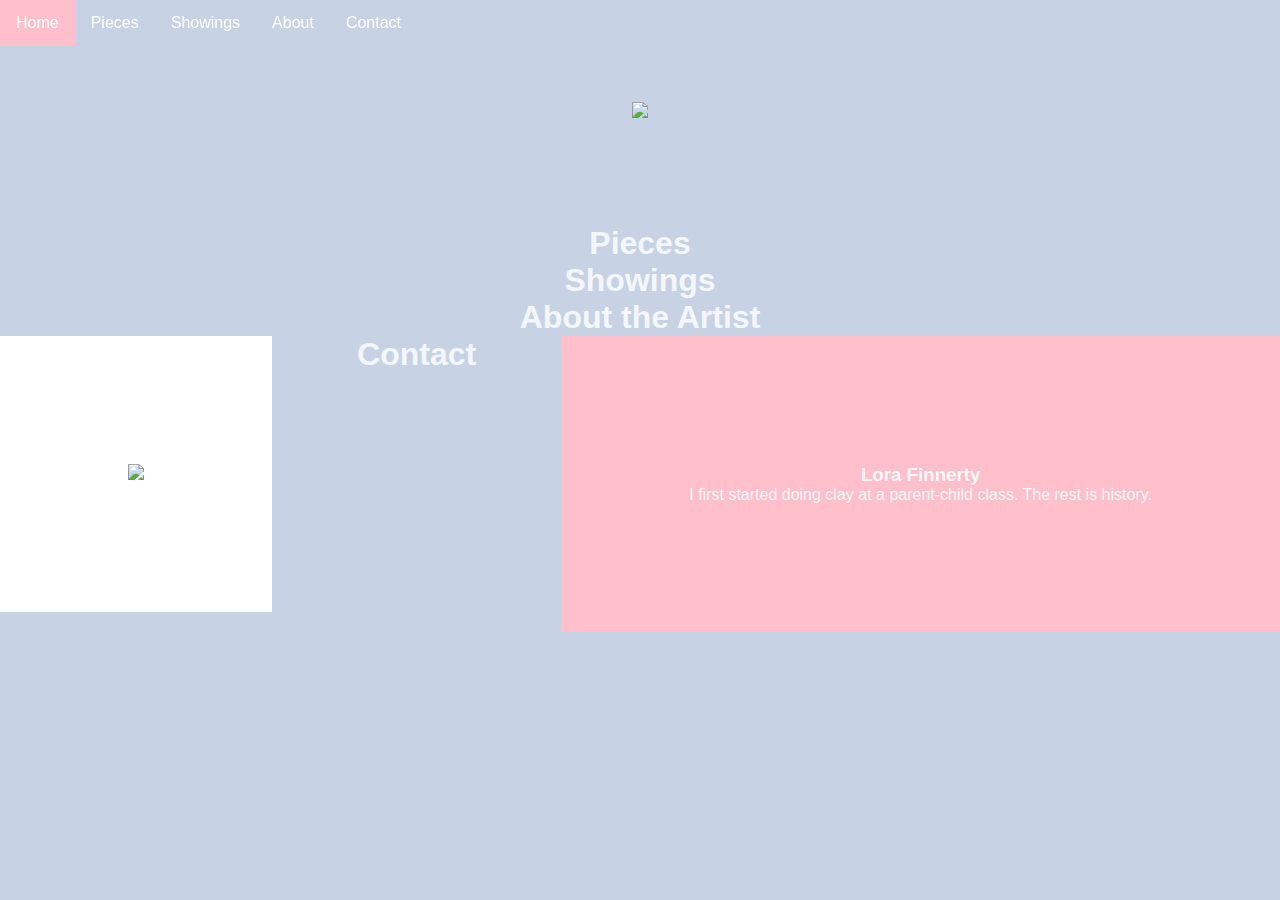
==== templates/index.html @ 5cc64b66 "updated to one webpage" ====
<!DOCTYPE html>
<html lang="en">
<head>
    <meta charset="UTF-8">
    <title>Clay Creations by Lora</title>
    <link rel="stylesheet" type="text/css" href="../static/style.css">
    <link rel="icon" href="../static/tab-logo.png">
</head>
<body class="background">
    <nav id="nav-bar">
        <ul>
            <li><a href="#home">Home</a></li>
            <li><a href="#pieces">Pieces</a></li>
            <li><a href="#showings">Showings</a></li>
            <li><a href="#about">About</a></li>
            <li><a href="#contact">Contact</a></li>
        </ul>
    </nav>

    <div id="home" class="home-background">
        <img id="logo" src="../static/logo-high-rez.png">
    </div>

    <div id="pieces">
        <h1>Pieces</h1>
    </div>

    <div id="showings">
        <h1>Showings</h1>
    </div>

    <div id="about">
        <h1>About the Artist</h1>

        <div id="bio-container">
            <div id="left">
                <img id="bio-pic" src="../static/lora-clay.JPG">
            </div>
            <div id="right">
                <h3>Lora Finnerty</h3>
                <p>I first started doing clay at a parent-child class. The rest is history.</p>
            </div>
        </div>
    </div>

    <div id="contact">
        <h1>Contact</h1>
    </div>

</body>
</html>
---- static/style.css ----
html,body{
    height: 100%;
}

body{
    text-align: center;
    color: #f4f6f9;
    font-family: "Trebuchet", Helvetica, sans-serif;
}

.background{
    background-color: #c7d3e5;
}


/* Home Screen Section */
#home{
    top: 0;
}

.home-background{
    background-image: url("../static/table.JPG");
    background-position: center center;
    background-repeat: no-repeat;
    background-attachment: fixed;
    background-size: cover;
    background-color: #c7d3e5;
}

*{
    margin: 0;
    padding: 0;
}

nav{
    position: fixed;
}

ul{
    list-style-type: none;
    margin: 0;
    padding: 0;
    overflow: hidden;
}

li{
    float: left;
}

li a{
    display: block;
    color: white;
    text-decoration: none;
    padding: 14px 16px;
}

li a:hover{
    background-color: pink;
}

#logo{
    width: 40%;
    height: auto;
    padding: 8%;
}


/* About Page  */
#bio-pic{
    height: auto;
    width: auto;
    max-width: 300px;
    max-height: 300px;
}

#bio-container{
    width:auto;
    margin:auto;
}

#left{
    width:auto;
    float:left;
    height:65%;
    background-color:white;
    padding: 10%;
}

#right{
    width:auto;
    float:right;
    height:65%;
    background-color:pink;
    padding: 10%;
}
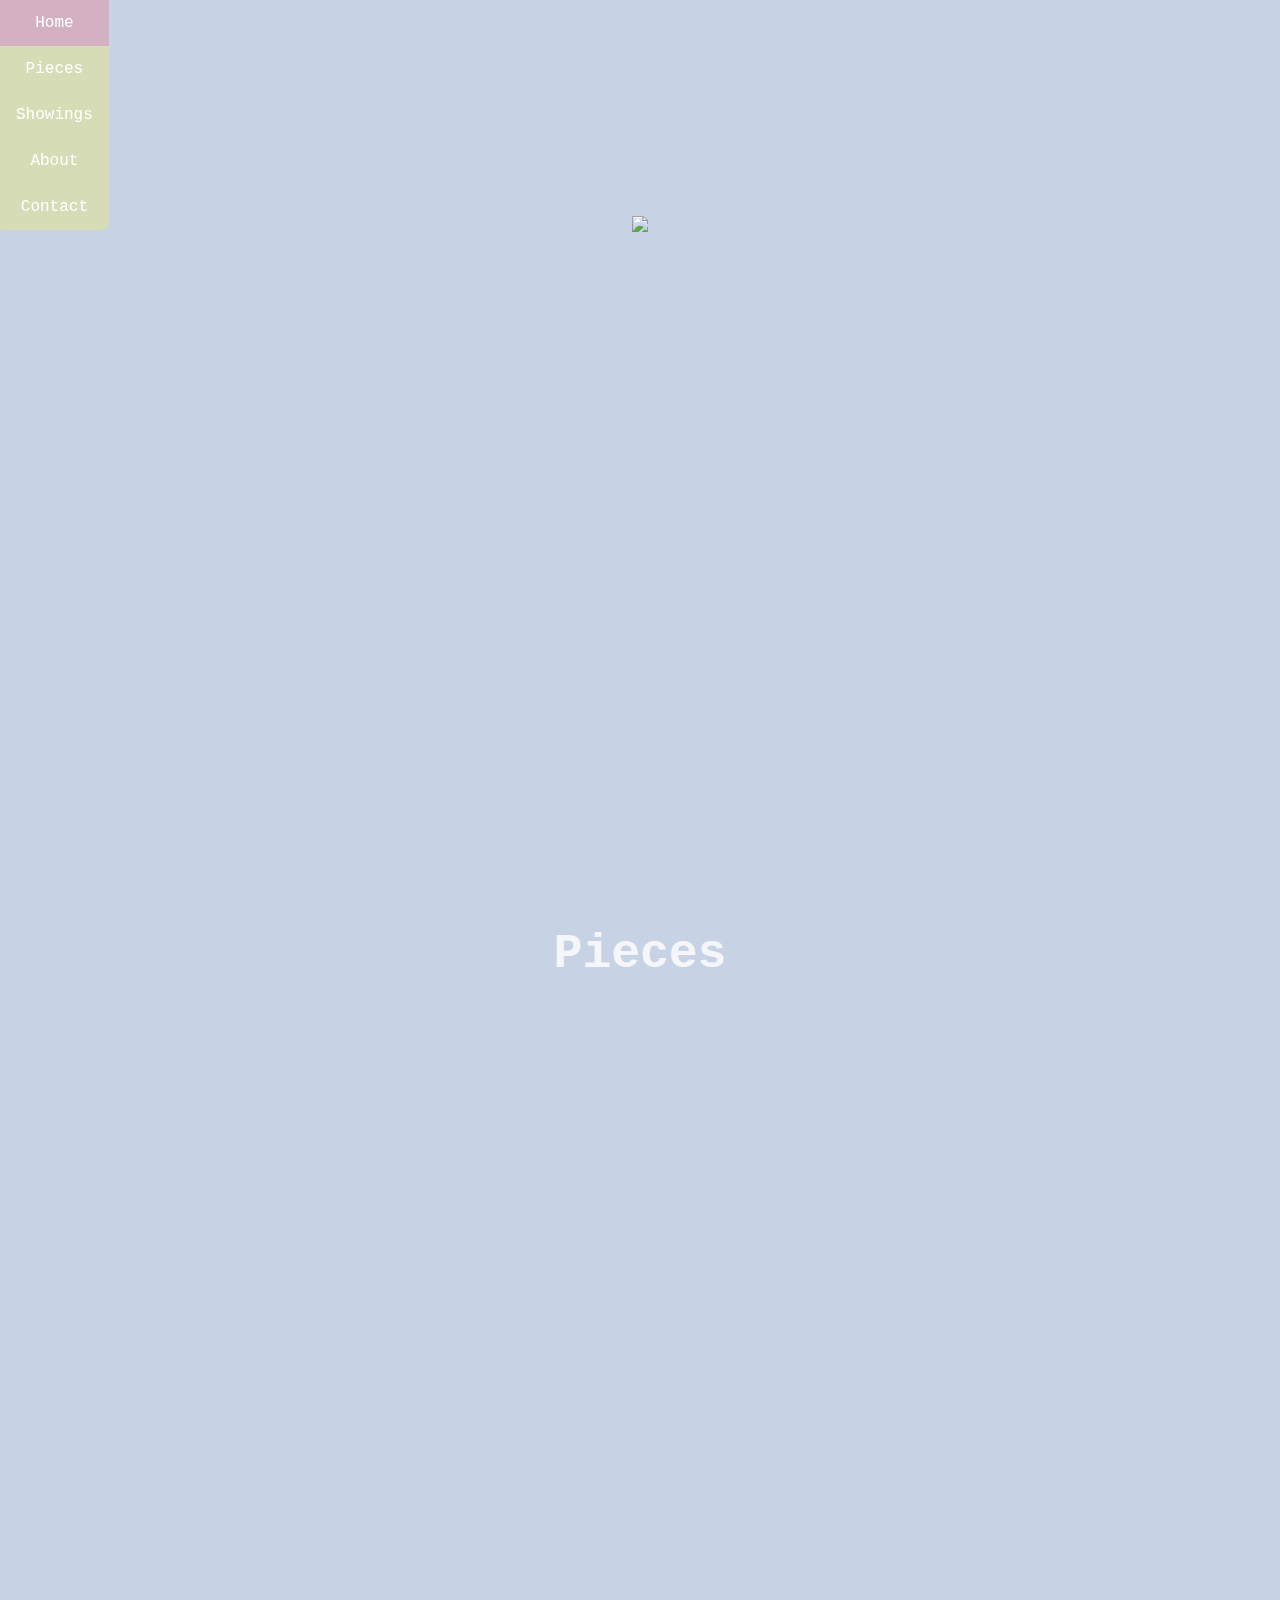
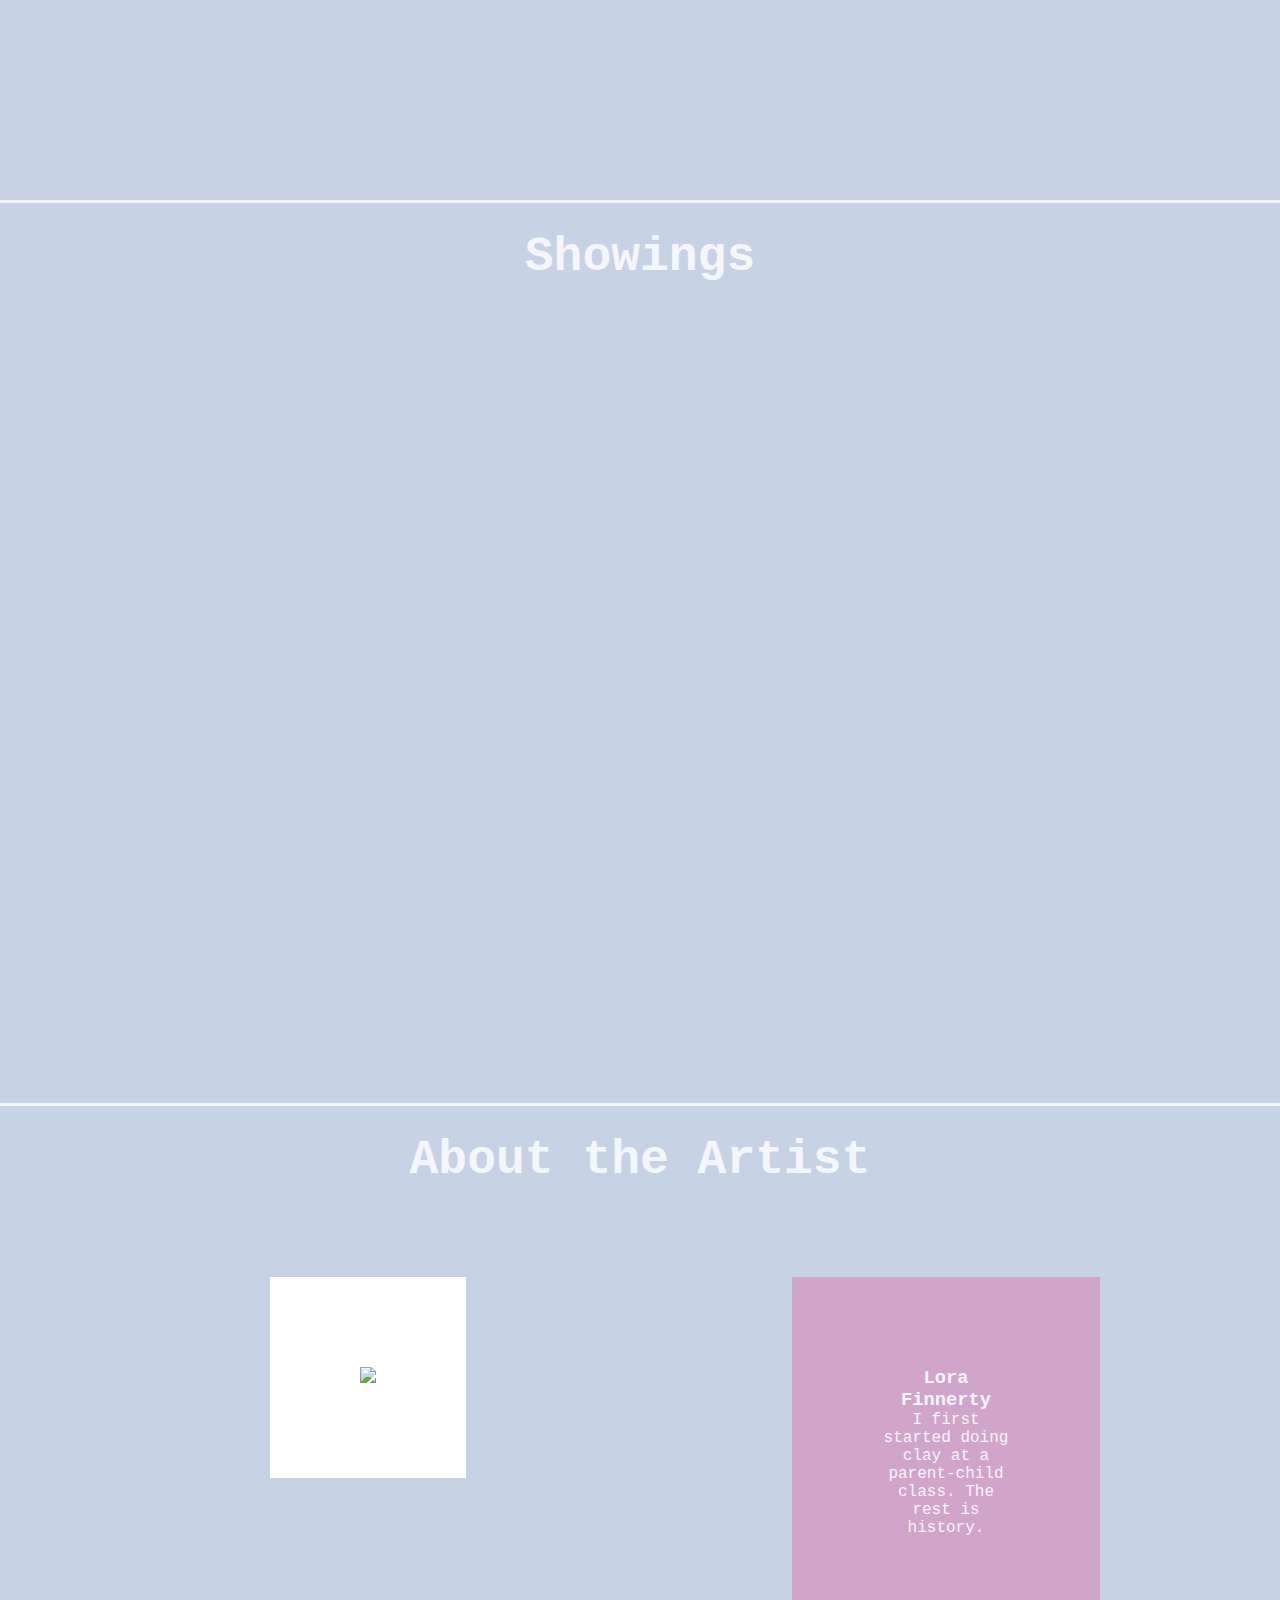
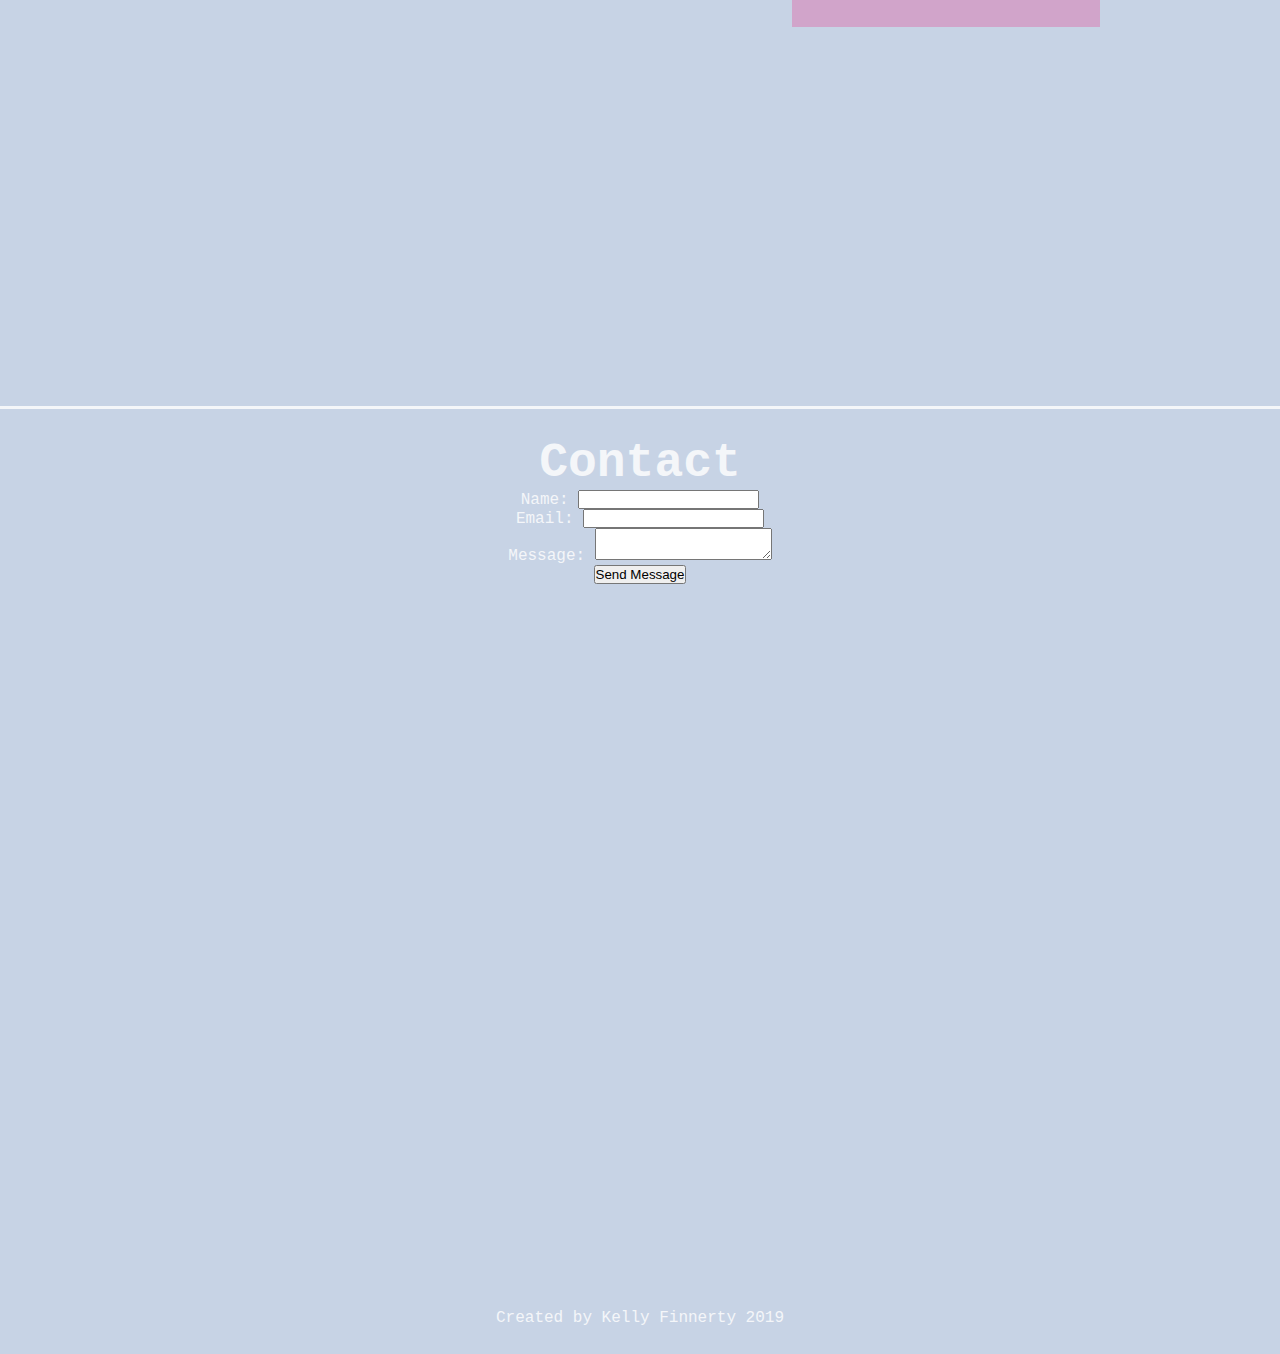
==== commit 0b885942: "spread out sections" ====
--- a/templates/index.html
+++ b/templates/index.html
@@ -22,15 +22,15 @@
     </div>
 
     <div id="pieces">
-        <h1>Pieces</h1>
+        <h1 class="section-header">Pieces</h1>
     </div>
 
     <div id="showings">
-        <h1>Showings</h1>
+        <h1 class="section-header">Showings</h1>
     </div>
 
     <div id="about">
-        <h1>About the Artist</h1>
+        <h1 class="section-header">About the Artist</h1>
 
         <div id="bio-container">
             <div id="left">
@@ -44,8 +44,33 @@
     </div>
 
     <div id="contact">
-        <h1>Contact</h1>
+        <h1 class="section-header">Contact</h1>
+
+        <div id="contact-form">
+            <form action="/contact-handler" method="post">
+                <div>
+                    <label for="name">Name:</label>
+                    <input type="text" id="name" name="user_name">
+                </div>
+                <div>
+                    <label for="mail">Email:</label>
+                    <input type="email" id="mail" name="user_mail">
+                </div>
+                <div>
+                    <label for="msg">Message:</label>
+                    <textarea id="msg" name="user_msg"></textarea>
+                </div>
+                <div id="submit-button">
+                    <button type="submit">Send Message</button>
+                </div>
+            </form>
+        </div>
+
     </div>
+
+    <footer>
+        <p>Created by Kelly Finnerty 2019</p>
+    </footer>
 
 </body>
 </html>--- a/static/style.css
+++ b/static/style.css
@@ -6,25 +6,10 @@
 body{
     text-align: center;
     color: #f4f6f9;
-    font-family: "Trebuchet", Helvetica, sans-serif;
+    font-family: "courier";
 }
 
 .background{
-    background-color: #c7d3e5;
-}
-
-
-/* Home Screen Section */
-#home{
-    top: 0;
-}
-
-.home-background{
-    background-image: url("../static/table.JPG");
-    background-position: center center;
-    background-repeat: no-repeat;
-    background-attachment: fixed;
-    background-size: cover;
     background-color: #c7d3e5;
 }
 
@@ -33,8 +18,13 @@
     padding: 0;
 }
 
+
+/*Nav Bar*/
 nav{
     position: fixed;
+    background-color: rgb(217, 222, 169, 0.8);
+    opacity 0.5;
+    border-radius: 0px 2px 6px 2px;
 }
 
 ul{
@@ -42,10 +32,6 @@
     margin: 0;
     padding: 0;
     overflow: hidden;
-}
-
-li{
-    float: left;
 }
 
 li a{
@@ -56,17 +42,55 @@
 }
 
 li a:hover{
-    background-color: pink;
+    background-color: rgb(209, 158, 199, 0.7);
+}
+
+
+/* Home Screen Section */
+#home{
+    top: 0;
+    min-height: 76vh;
+    padding-top: 24vh;
+}
+
+.home-background{
+    background-image: url("../static/table.JPG");
+    background-position: center center;
+    /*background-repeat: no-repeat;*/
+    background-attachment: fixed;
+    background-size: cover;
 }
 
 #logo{
-    width: 40%;
+    width: 85vh;
     height: auto;
-    padding: 8%;
+}
+
+/*Pieces Section*/
+#pieces{
+    min-height: 100vh;
+    border-bottom-style: solid;
 }
 
 
+/*Showings Section*/
+#showings{
+    min-height: 100vh;
+    min-width: 50vh;
+    border-bottom-style: solid;
+}
+
+.section-header{
+    padding-top: 3vh;
+    font-size: 3em;
+}
+
 /* About Page  */
+#about{
+    min-height: 100vh;
+    border-bottom-style: solid;
+}
+
 #bio-pic{
     height: auto;
     width: auto;
@@ -84,13 +108,27 @@
     float:left;
     height:65%;
     background-color:white;
-    padding: 10%;
+    padding: 10vh;
+    margin: 10vh 10vh 10vh 30vh;
 }
 
 #right{
-    width:auto;
+    width:10%;
     float:right;
     height:65%;
-    background-color:pink;
-    padding: 10%;
+    background-color: rgb(209, 158, 199, 0.9);
+    padding: 10vh;
+    margin: 10vh 20vh 10vh 10vh;
+}
+
+/* Contact */
+#contact{
+    min-height: 100vh;
+}
+
+#submit-button{
+}
+
+footer{
+    padding-bottom: 3vh;
 }